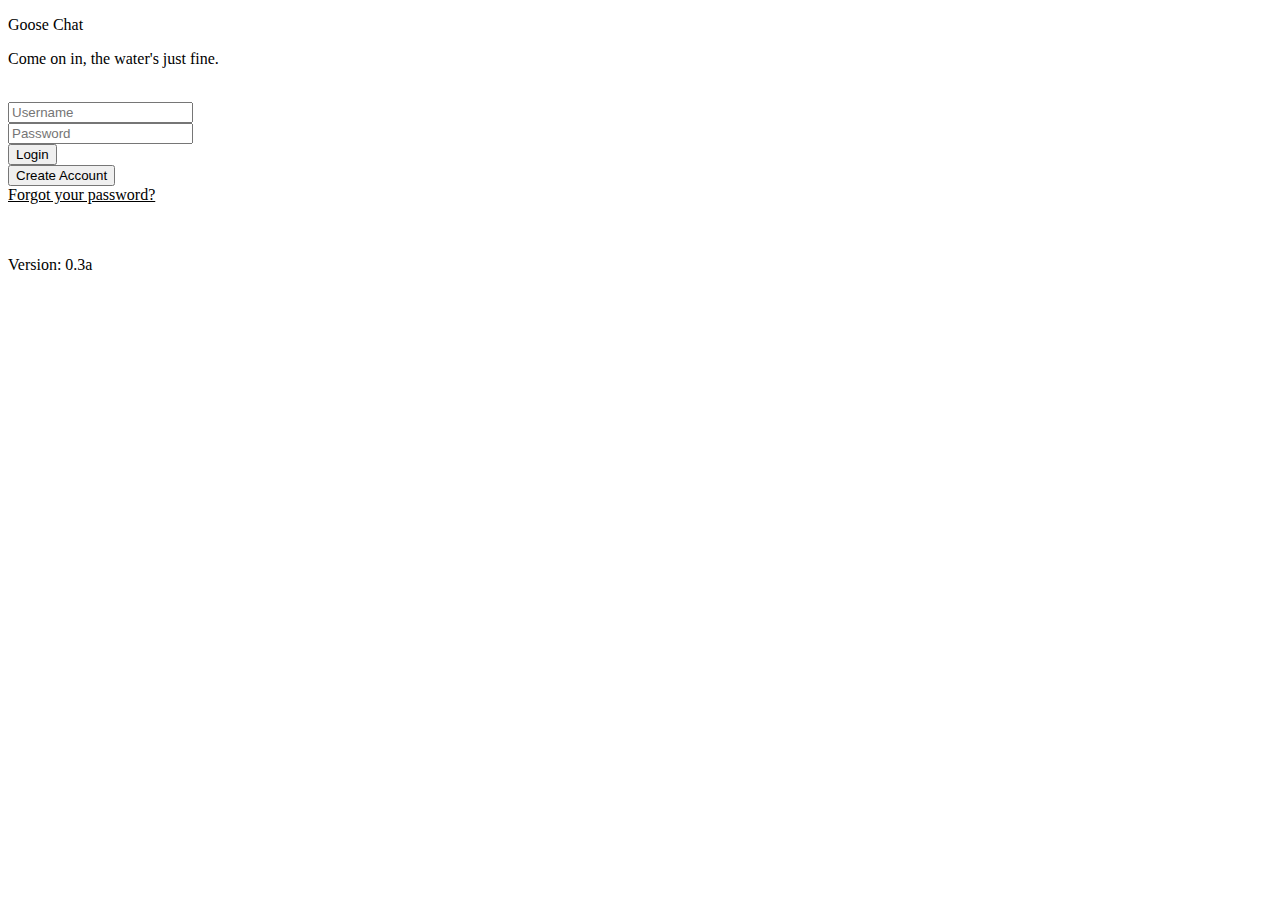
==== index.html @ 4bdf3925 "Create index.html" ====
<!DOCTYPE html>
<html lang="en">
    <head>
        <link rel="stylesheet" href="./css/styles.css">
        <script src="./js/jquery.js"></script>
        <meta name="viewport" content="width=device-width, initial-scale=1.0">
        <title>The Goose Project</title>
    </head>
    <body>

        <p class="title">Goose Chat<br><p class="slogan">Come on in, the water's just fine.</p></p><br>
        

        <div class="center-login center-h center-v">
            <input type="text" name="login" placeholder="Username"><br>
            <input type="password" name="login" placeholder="Password" onkeydown="if (event.keyCode == 13) document.getElementById('loginButton').click()"><br>
            <button onclick='location.href="./pages/home.html"' id="loginButton">Login</button><br>
            <button onclick='location.href="./pages/createaccount.html"' id="signupButton">Create Account</button><br>
            <a style="text-decoration: underline;">Forgot your password?</a><br><br><br>
            <p>Version: 0.3a</p>
        </div>
    </body>
</html>
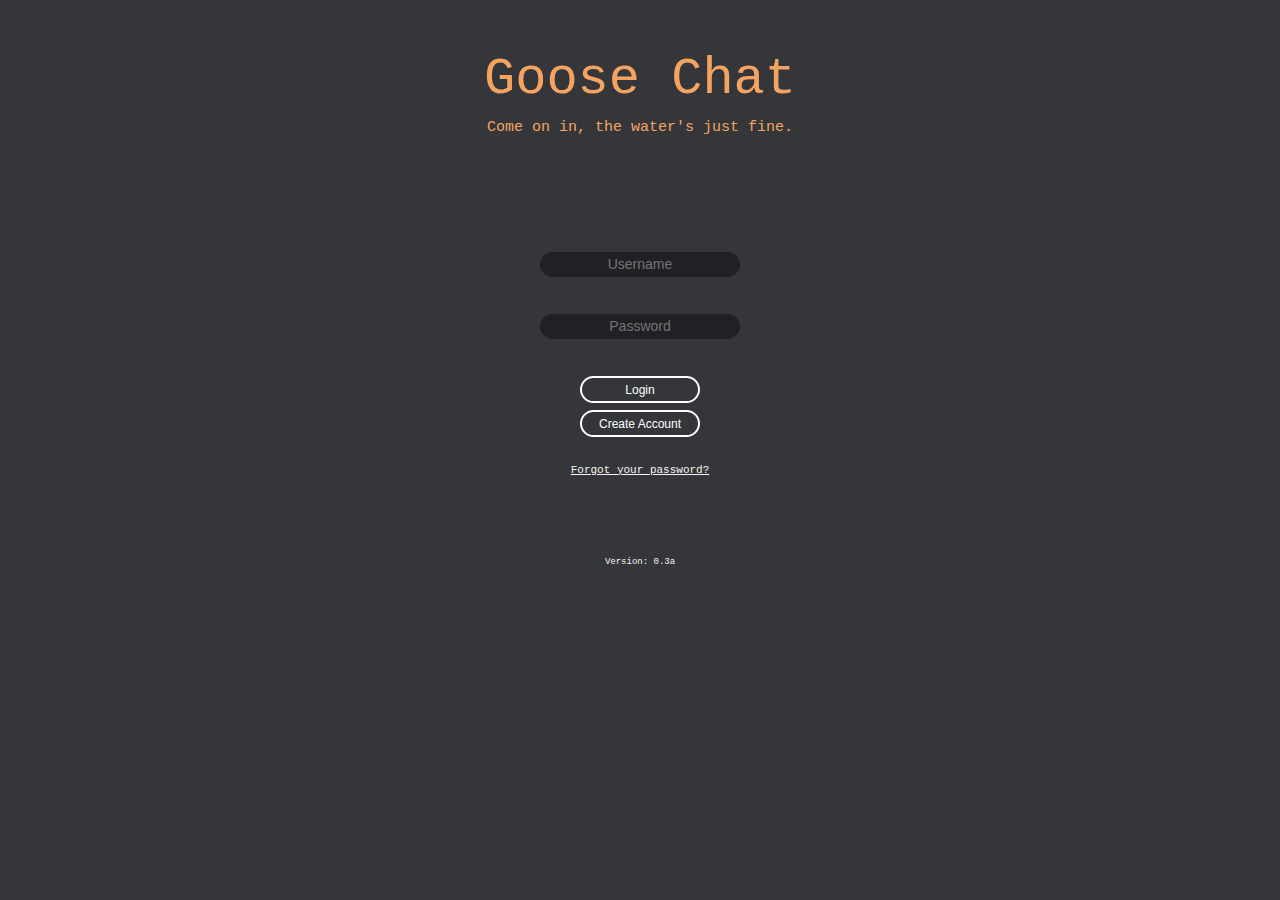
==== commit d96fd910: "Update index.html" ====
--- a/index.html
+++ b/index.html
@@ -1,7 +1,7 @@
 <!DOCTYPE html>
 <html lang="en">
     <head>
-        <link rel="stylesheet" href="./css/styles.css">
+        <link rel="stylesheet" href="./styles.css">
         <script src="./js/jquery.js"></script>
         <meta name="viewport" content="width=device-width, initial-scale=1.0">
         <title>The Goose Project</title>
--- a/styles.css
+++ b/styles.css
@@ -0,0 +1,406 @@
+* {
+	margin: 0;
+	padding: 0;
+	list-style: none;
+	color: whitesmoke;
+}
+
+::-webkit-scrollbar {
+	width: 5px;
+  }
+  
+  /* Track */
+::-webkit-scrollbar-track {
+	background: #f1f1f1; 
+}
+   
+  /* Handle */
+::-webkit-scrollbar-thumb {
+	background: #888; 
+}
+  
+  /* Handle on hover */
+::-webkit-scrollbar-thumb:hover {
+	background: #555; 
+}
+
+body {
+	color: white;
+	max-width: 100vw;
+	min-height: 90vh;
+	background-color: rgb(53, 54, 58);
+}
+
+.center-h {
+	display: flex;
+	justify-content: center;
+}
+
+.center-v {
+	display: flex;
+	flex-wrap: wrap;
+	align-items: center;
+}
+
+/* LOGIN PAGE ~~~~~~~~~~~~~~~~~~~~~~~~*/
+
+.title {
+	font-family: 'Courier New';
+	font-size: 52px;
+	color: sandybrown;
+	text-align: center;
+	padding-top: 50px;
+}
+
+.slogan {
+	font-family: 'Courier New';
+	font-size: 15px;
+	color: sandybrown;
+	text-align: center;
+	padding-top: 10px;
+}
+
+.center-login {
+	flex-direction: column;
+	font-size: 24px;
+	height: 500px;
+}
+
+.center-login input {
+	background-color: rgb(32, 33, 36);
+	border: none;
+	border-radius: 24px;
+	width: 200px;
+	height: 25px;
+	color: white;
+	font-family: Arial;
+	font-size: 14px;
+	text-align: center;
+	margin-top: 10px;
+}
+
+.center-login input:focus, textarea:focus {
+	outline: none;
+}
+
+#loginButton {
+	color: white;
+	background-color: rgb(53, 54, 58);
+	border-radius: 32px;
+	border: 2px solid white;
+	width: 120px;
+	height: 27px;
+	font-family: Arial;
+	font-size: 12px;
+	margin-top: 10px;
+	padding-top: 1px;
+}
+
+#signupButton {
+	color: white;
+	background-color: rgb(53, 54, 58);
+	border-radius: 32px;
+	border: 2px solid white;
+	width: 120px;
+	height: 27px;
+	font-family: Arial;
+	font-size: 12px;
+	margin-top: -20px;
+	padding-top: 1px;
+}
+
+.center-login a {
+	font-family: 'Courier New';
+	font-size: 11px;
+}
+
+.center-login p {
+	font-size: 9px;
+	font-family: 'Courier New';
+}
+
+/*~~~~~~~~~~~~~~~~~~~~~~~~~~~~~~~~~~~~~~~~~~~~*/
+
+/* SIDEBAR AND TABS ~~~~~~~~~~~~~~~~~~~~~~~~~ */
+
+.convo-page {
+	display: flex;
+	flex-direction: row;
+	width: 100vw;
+	height: 100vh;
+}
+
+#sidebar {
+	width: 350px;
+	height: 96.6vh;
+}
+
+.tabs {
+	display: flex;
+	flex-direction: row;
+	width: 350px;
+	height: 30px;
+	margin-bottom: -2px;
+}
+
+.tab1 {
+	width: 175px;
+	height: 80%;
+	background-color: rgb(22, 23, 26);
+	border-top-right-radius: 10px;
+	border-top-left-radius: 10px;
+	margin-top: 5px;
+	text-align: center;
+	font-size: 14px;
+	font-family: Arial;
+	margin-right: 1px;
+	color: whitesmoke;
+	text-decoration: none;
+	padding-top: 5px;
+}
+
+.tab2 {
+	width: 175px;
+	height: 80%;
+	background-color: rgb(22, 23, 26);
+	border-top-right-radius: 10px;
+	border-top-left-radius: 10px;
+	margin-top: 5px;
+	text-align: center;
+	font-size: 14px;
+	font-family: Arial;
+	color: whitesmoke;
+	text-decoration: none;
+	padding-top: 5px;
+}
+
+#tab-contents {
+	display: flex;
+	height: 96.53vh;
+	margin-top: 5px;
+}
+
+/*~~~~~~~~~~~~~~~~~~~~~~~~~~~~~~~~~~~~~~~~~~~~*/
+
+/* CHAT TAB ~~~~~~~~~~~~~~~~~~~ */
+
+#chatTab {
+	width: 350px;
+	height: 100%;
+	background-color: rgb(22, 23, 26);
+	box-shadow: 4px 3px 8px 0px rgb(12, 13, 16);
+	-webkit-box-shadow: 4px 3px 8px 0px rgb(30, 32, 34);
+	overflow: auto;
+}
+
+.convo {
+	display: flex;
+	flex-direction: row;
+	width: 96%;
+	height: 80px;
+	box-sizing: border-box;
+	word-wrap: break-word;
+	background-color: rgba(150, 150, 150, .2);
+	border-left: 3px solid sandybrown;
+	margin: 20px 0px 5px 5px;
+	margin-bottom: -15px;
+	border-radius: 5px;
+}
+
+.convo div {	
+	width: 40px;
+	height: 40px;
+	border: 2px solid whitesmoke;
+	border-radius: 25px;
+	margin-left: 8px;
+	margin-top: 15px;
+	box-shadow: 3px 1px 5px 2px rgb(12, 13, 16);
+	background-color: gray;
+	-webkit-box-shadow: 3px 1px 5px 2px rgb(12, 13, 16);
+}
+
+.convo p {
+	color: whitesmoke;
+	width: 250px;
+	height: 65px;
+	margin-left: 10px;
+	margin-top: 5px;
+	padding-left: 10px;
+	padding-top: 25px;
+	font-family: Arial;
+	font-size: 16px;
+	box-sizing: border-box;
+} 
+
+/* ~~~~~~~~~~~~~~~~~~~~~~~~~~~~~ */
+
+/* FRIENDS TAB ~~~~~~~~~~~~~~~~~~~ */
+
+#friendsTab {
+	width: 350px;
+	height: 100%;
+	background-color: rgb(22, 23, 26);
+	box-shadow: 4px 3px 8px 0px rgb(12, 13, 16);
+	-webkit-box-shadow: 4px 3px 8px 0px rgb(30, 32, 34);
+	overflow: auto;
+}
+
+#friend {
+	display: flex;
+	flex-direction: row;
+	width: 99%;
+	height: 60px;
+	background-color: rgba(150, 150, 150, .2);
+	margin-top: 20px;
+	margin-bottom: -15px;
+	border: 1px solid sandybrown;
+	border-radius: 10px;
+}
+
+#friend p {
+	font-family: Arial;
+	font-size: 14px;
+	margin-left: 10px;
+	margin-top: 13px;
+}
+
+.profile-pic {
+	width: 40px;
+	height: 40px;
+	border: 2px solid white;
+	border-radius: 25px;
+	box-shadow: 3px 1px 5px 2px rgb(12, 13, 16);
+	background-color: gray;
+	-webkit-box-shadow: 3px 1px 5px 2px rgb(12, 13, 16);
+	margin-top: 7px;
+	margin-left: 7px;
+}
+
+/* ~~~~~~~~~~~~~~~~~~~~~~~~~~~~~ */
+
+/* CONVERSATION PANE ~~~~~~~~~~~~~~~~~~~ */
+
+.conversation-box {
+	display: flex;
+	flex-direction: column;
+	width: 90vw;
+	height: 99.9vh;
+}
+
+.select-chat-notif {
+	display: none;
+	width: 100vw;
+	height: 100vh;
+	color: sandybrown;
+	font-family: 'Courier New';
+	font-size: 25px;
+	text-align: center;
+}
+
+.compose-message {
+	color: white;
+	width: 80vw;
+	height: 30px;
+	background-color: rgb(32, 33, 36);
+	border-radius: 35px;
+	margin: 10px;
+	border: none;
+	padding-left: 10px;
+	font-family: Arial;
+	font-size: 15px;
+}
+
+.settings-bar {
+	display: flex;
+	flex-direction: row-reverse;
+	width: 80vw;
+	height: 40px;
+	margin-left: 10px;
+}
+
+.website-settings {
+	width: 30px;
+	height: 30px;
+	background-color: gray;
+	border: 2px solid whitesmoke;
+	border-radius: 20px;
+	margin-top: 10px;
+}
+
+.chat-settings {
+	width: 30px;
+	height: 30px;
+	background-color: gray;
+	border: 2px solid whitesmoke;
+	border-radius: 20px;
+	margin-top: 10px;
+	margin-right: 10px;
+}
+
+.messages-box {
+	display: flex;
+	flex-direction: row;
+	width: 80vw;
+	height: 90vh;
+	margin-left: 10px;
+	overflow: auto;
+}
+
+.received-messages {
+	width: 50%;
+	height: 100%;
+	display: flex;
+	flex-direction: column-reverse;
+}
+
+.sent-messages {
+	width: 50%;
+	height: 100%;
+	display: flex;
+	flex-direction: column-reverse;
+}
+
+.received-message {
+	display: flex;
+	flex-direction: row;
+	width: 100%;
+	font-family: Arial;
+	color: whitesmoke;
+}
+
+.sent-message {
+	display: flex;
+	flex-direction: row;
+	justify-content: right;
+	width: 100%;
+	font-family: Arial;
+	color: whitesmoke;
+	margin-bottom: 150px;
+}
+
+.received-text {
+	width: 80%;
+	font-size: 16px;
+	font-family: Arial;
+	border-left: 2px solid sandybrown;
+	box-sizing: border-box;
+	word-wrap: break-word;
+	padding: 10px;
+	margin-left: 10px;
+	margin-top: 10px;
+}
+
+.sent-text {
+	width: 80%;
+	font-size: 16px;
+	font-family: Arial;
+	border-right: 2px solid whitesmoke;
+	box-sizing: border-box;
+	word-wrap: break-word;
+	padding: 10px;
+	margin-right: 10px;
+	margin-top: 10px;
+	text-align: right;
+}
+
+/* ~~~~~~~~~~~~~~~~~~~~~~~~~~~~~ */
